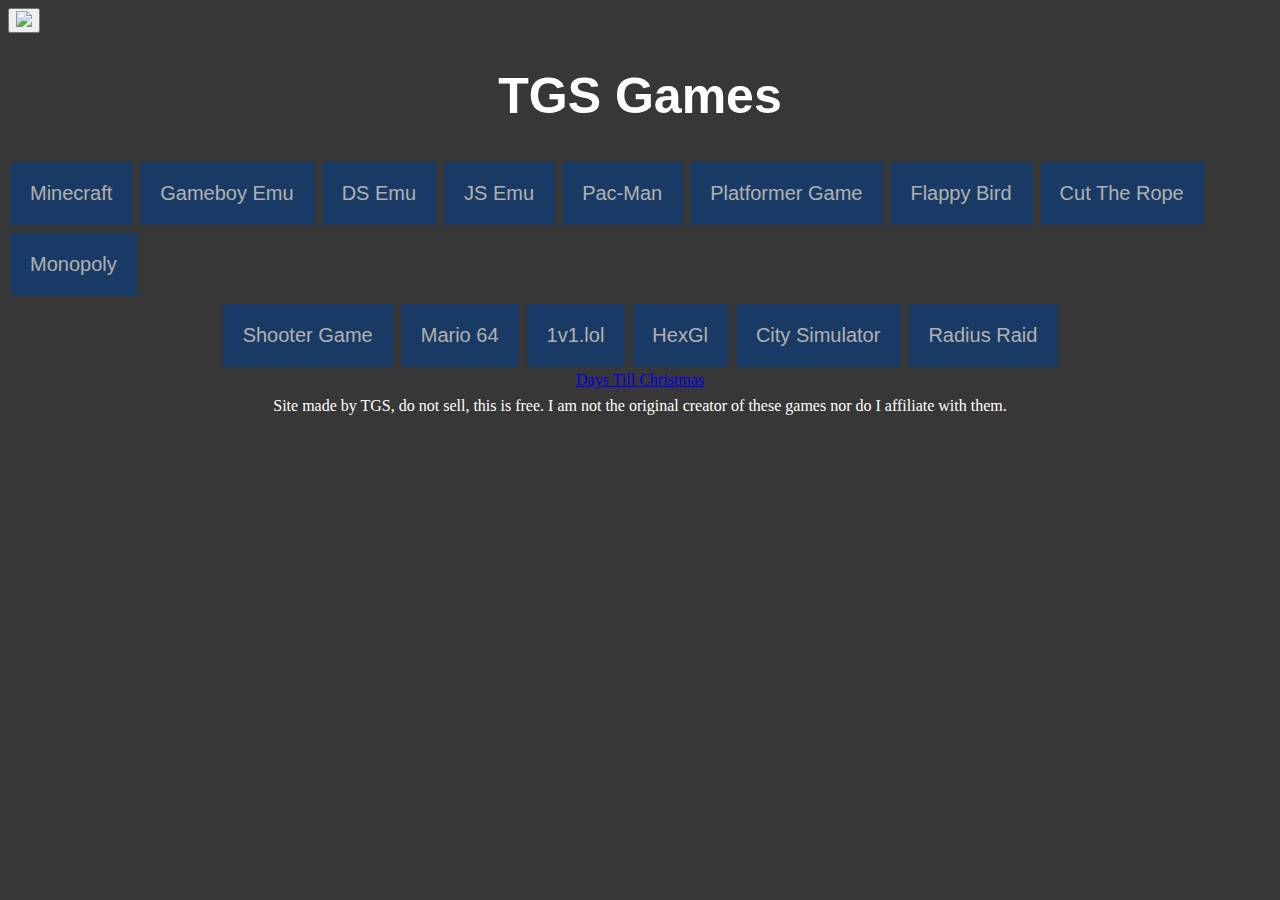
==== index.html @ 134c0f5d "Update index.html" ====
<!DOCTYPE html>
<html>

<head>
    <title>Totally Google</title>
    <link rel="icon" type="image/x-icon" href="/images/favicon.ico">
    <link rel="stylesheet" href="styles.css">
</head>

<body>
    <button onclick="window.location.href='google.com';"><img src="/images/info.png"></button>
    <h1 class="title">TGS Games</h1>
    <!Games>
        <div id="button_holder" name="row1">
            <button class="button" onclick="window.location.href='https://thegamingsqueaker.github.io/eaglercraft/';">Minecraft</button>
            <button class="button" onclick="window.location.href='https://thegamingsqueaker.github.io/gba/';">Gameboy Emu</button>
            <button class="button" onclick="window.location.href='https://thegamingsqueaker.github.io/dsemu/';">DS Emu</button>
            <button class="button" onclick="window.location.href='https://thegamingsqueaker.github.io/emujs/';">JS Emu</button>
            <button class="button" onclick="window.location.href='https://thegamingsqueaker.github.io/pacman/';">Pac-Man</button>
            <button class="button" onclick="window.location.href='https://thegamingsqueaker.github.io/platform/';">Platformer Game</button>
            <button class="button" onclick="window.location.href='https://thegamingsqueaker.github.io/flappy/';">Flappy Bird</button>
            <button class="button" onclick="window.location.href='https://thegamingsqueaker.github.io/cut-the-rope/';">Cut The Rope</button>
            <button class="button" onclick="window.location.href='https://thegamingsqueaker.github.io/monopoly/';">Monopoly</button>
        </div>
        <div id="button_holder" name="row2">
            <button class="button" onclick="window.location.href='https://thegamingsqueaker.github.io/doomjs/';">Shooter Game</button>
            <button class="button" onclick="window.location.href='https://thegamingsqueaker.github.io/sm64/';">Mario 64</button>
            <button class="button" onclick="window.location.href='https://thegamingsqueaker.github.io/1v1lol/';">1v1.lol</button>
            <button class="button" onclick="window.location.href='https://thegamingsqueaker.github.io/HexGL/';">HexGl</button>
            <button class="button" onclick="window.location.href='https://thegamingsqueaker.github.io/CityBuild/';">City Simulator</button>
            <button class="button" onclick="window.location.href='https://thegamingsqueaker.github.io/Radius-Raid/';">Radius Raid</button>
                                           
            
        </div>
         <div id="button_holder" class="count">
           <script src="https://cdn.logwork.com/widget/countdown.js"></script>
<a href="https://logwork.com/countdown-ximj" class="countdown-timer" data-style="columns" data-width="662" data-timezone="America/New_York" data-textcolor="#ffffff" data-date="2023-12-25 00:00" data-background="#363636" data-digitscolor="#ffffff" data-unitscolor="#ffffff">Days Till Christmas</a>
         </div>
        <p class="footer">Site made by TGS, do not sell, this is free. I am not the original creator of these games nor do I affiliate with them.</p>
</body>

</html>
---- styles.css ----
body {
        background-color: #383737;
    }
    .button {
        background-color: #033c82;
        border: none;
        color: white;
        padding: 20px 20px;
        text-align: center;
        font-size: 20px;
        margin: 4px 2px;
        opacity: 0.6;
        transition: 0.3s;
        display: inline-block;
        text-decoration: none;
        cursor: pointer;
        font-family: "Comic Sans MS", cursive, sans-serif;
    }

    .button:hover {
        opacity: 1
    }

    .title {

        font-family: "Comic Sans MS", cursive, sans-serif;
        font-size: 50px;
        text-align: center;
        color: white;
        transition: 0.6s;
    }

    .title:hover {
        color: aqua;
        opacity: 1;
    }

    p {
        color: white;
        text-align: center;
        margin: inherit;
        transition: 0.5s;
    }

    p:hover {
        color: aqua;
    }
    #button_holder{
        position: relative;
        width: fit-content;
        left: 50%;
        transform: translateX(-50%);
  }
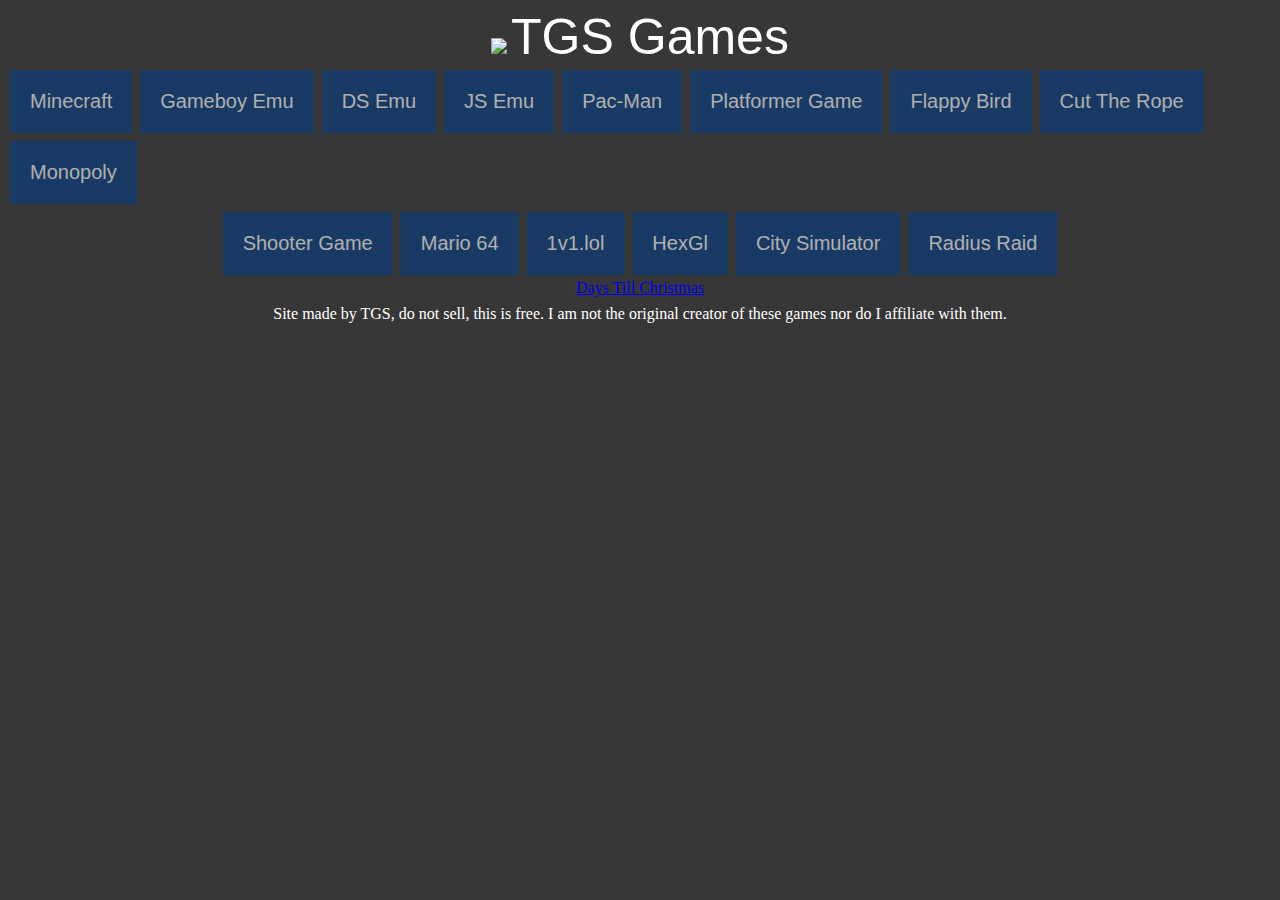
==== commit f4ff6c0b: "Update index.html" ====
--- a/index.html
+++ b/index.html
@@ -8,8 +8,10 @@
 </head>
 
 <body>
-    <button onclick="window.location.href='google.com';"><img src="/images/info.png"></button>
-    <h1 class="title">TGS Games</h1>
+    <div style="text-align:center;">
+        <img class="info" src="/images/info.png" onclick="window.location.href='info.html';">
+        <span class="title">TGS Games</span>
+    </div>
     <!Games>
         <div id="button_holder" name="row1">
             <button class="button" onclick="window.location.href='https://thegamingsqueaker.github.io/eaglercraft/';">Minecraft</button>
@@ -29,13 +31,13 @@
             <button class="button" onclick="window.location.href='https://thegamingsqueaker.github.io/HexGL/';">HexGl</button>
             <button class="button" onclick="window.location.href='https://thegamingsqueaker.github.io/CityBuild/';">City Simulator</button>
             <button class="button" onclick="window.location.href='https://thegamingsqueaker.github.io/Radius-Raid/';">Radius Raid</button>
-                                           
-            
+
+
         </div>
-         <div id="button_holder" class="count">
-           <script src="https://cdn.logwork.com/widget/countdown.js"></script>
-<a href="https://logwork.com/countdown-ximj" class="countdown-timer" data-style="columns" data-width="662" data-timezone="America/New_York" data-textcolor="#ffffff" data-date="2023-12-25 00:00" data-background="#363636" data-digitscolor="#ffffff" data-unitscolor="#ffffff">Days Till Christmas</a>
-         </div>
+        <div id="button_holder" class="count">
+            <script src="https://cdn.logwork.com/widget/countdown.js"></script>
+            <a href="https://logwork.com/countdown-ximj" class="countdown-timer" data-style="columns" data-width="662" data-timezone="America/New_York" data-textcolor="#ffffff" data-date="2023-12-25 00:00" data-background="#363636" data-digitscolor="#ffffff" data-unitscolor="#ffffff">Days Till Christmas</a>
+        </div>
         <p class="footer">Site made by TGS, do not sell, this is free. I am not the original creator of these games nor do I affiliate with them.</p>
 </body>
 
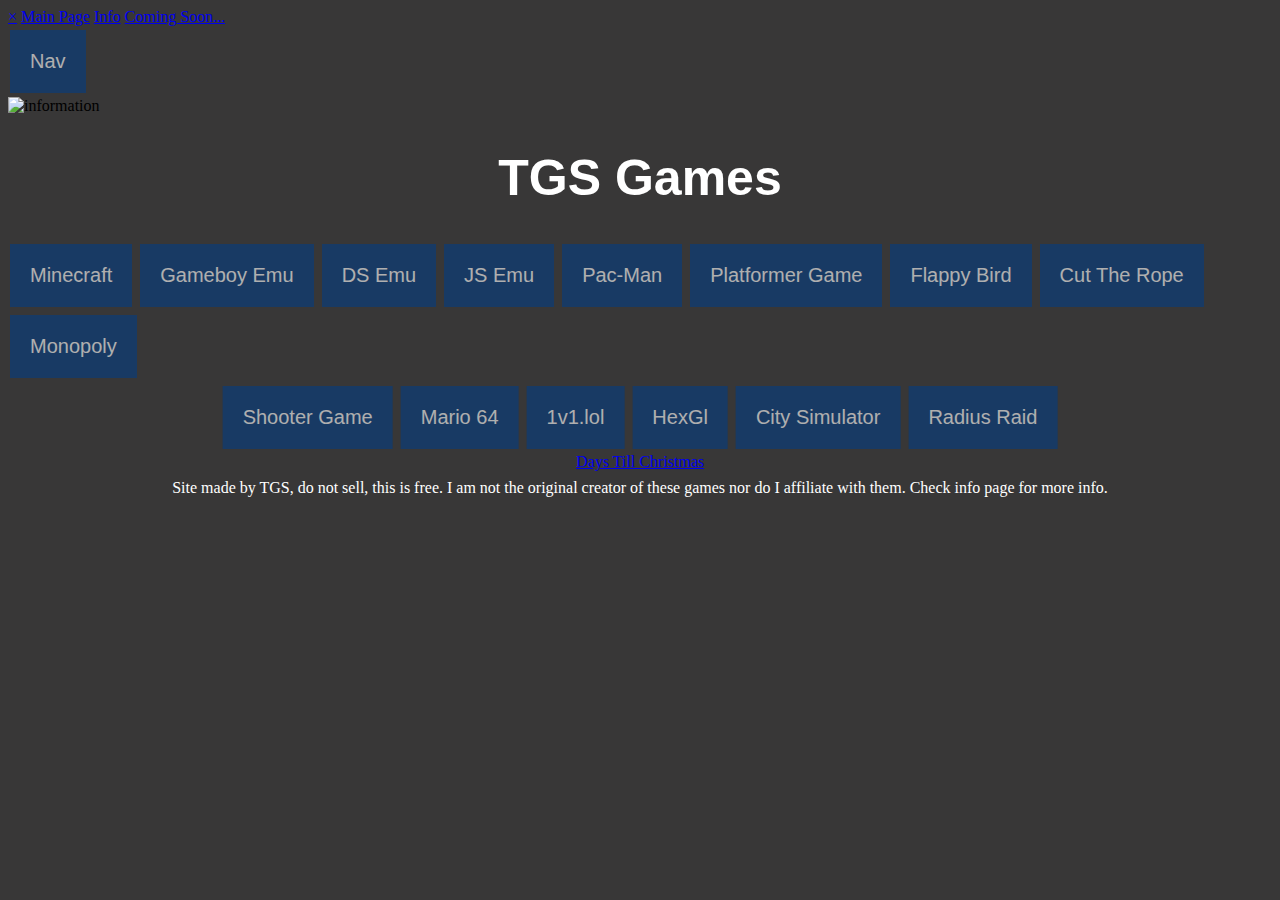
==== commit 8f658082: "Update index.html" ====
--- a/index.html
+++ b/index.html
@@ -8,29 +8,42 @@
 </head>
 
 <body>
-    <div style="text-align:center;">
-        <img class="info" src="/images/info.png" onclick="window.location.href='info.html';">
-        <span class="title">TGS Games</span>
+    <script src="sidebar.js"></script>
+    <div id="mySidenav" class="sidenav">
+      <a href="javascript:void(0)" class="closebtn" onclick="closeNav()">&times;</a>
+      <a href="index.html">Main Page</a>
+      <a href="info.html">Info</a>
+      <a href="#">Coming Soon...</a>
     </div>
+
+    <!-- Use any element to open the sidenav -->
+     <button class="button" onclick="openNav()">Nav</button>
+
+    <!-- Add all page content inside this div if you want the side nav to push page content to the right (not used if you only want the sidenav to sit on top of the page -->
+      <div id="main">
+    </div>
+    <img class="info" alt="information" src="/images/info.png" onclick="window.location.href='info.html';">
+    <h1 class="title">TGS Games</h1>
+
     <!Games>
         <div id="button_holder" name="row1">
-            <button class="button" onclick="window.location.href='https://thegamingsqueaker.github.io/eaglercraft/';">Minecraft</button>
-            <button class="button" onclick="window.location.href='https://thegamingsqueaker.github.io/gba/';">Gameboy Emu</button>
-            <button class="button" onclick="window.location.href='https://thegamingsqueaker.github.io/dsemu/';">DS Emu</button>
-            <button class="button" onclick="window.location.href='https://thegamingsqueaker.github.io/emujs/';">JS Emu</button>
-            <button class="button" onclick="window.location.href='https://thegamingsqueaker.github.io/pacman/';">Pac-Man</button>
-            <button class="button" onclick="window.location.href='https://thegamingsqueaker.github.io/platform/';">Platformer Game</button>
-            <button class="button" onclick="window.location.href='https://thegamingsqueaker.github.io/flappy/';">Flappy Bird</button>
-            <button class="button" onclick="window.location.href='https://thegamingsqueaker.github.io/cut-the-rope/';">Cut The Rope</button>
-            <button class="button" onclick="window.location.href='https://thegamingsqueaker.github.io/monopoly/';">Monopoly</button>
+            <button class="button" onclick="window.location.href='https://tgs-tgm.github.io/eaglercraft/';">Minecraft</button>
+            <button class="button" onclick="window.location.href='https://tgs-tgm.github.io/gba/';">Gameboy Emu</button>
+            <button class="button" onclick="window.location.href='https://tgs-tgm.github.io/dsemu/';">DS Emu</button>
+            <button class="button" onclick="window.location.href='https://tgs-tgm.github.io/emujs/';">JS Emu</button>
+            <button class="button" onclick="window.location.href='https://tgs-tgm.github.io/pacman/';">Pac-Man</button>
+            <button class="button" onclick="window.location.href='https://tgs-tgm.github.io/platform/';">Platformer Game</button>
+            <button class="button" onclick="window.location.href='https://tgs-tgm.github.io/flappy/';">Flappy Bird</button>
+            <button class="button" onclick="window.location.href='https://tgs-tgm.github.io/cut-the-rope/';">Cut The Rope</button>
+            <button class="button" onclick="window.location.href='https://tgs-tgm.github.io/monopoly/';">Monopoly</button>
         </div>
         <div id="button_holder" name="row2">
-            <button class="button" onclick="window.location.href='https://thegamingsqueaker.github.io/doomjs/';">Shooter Game</button>
-            <button class="button" onclick="window.location.href='https://thegamingsqueaker.github.io/sm64/';">Mario 64</button>
-            <button class="button" onclick="window.location.href='https://thegamingsqueaker.github.io/1v1lol/';">1v1.lol</button>
-            <button class="button" onclick="window.location.href='https://thegamingsqueaker.github.io/HexGL/';">HexGl</button>
-            <button class="button" onclick="window.location.href='https://thegamingsqueaker.github.io/CityBuild/';">City Simulator</button>
-            <button class="button" onclick="window.location.href='https://thegamingsqueaker.github.io/Radius-Raid/';">Radius Raid</button>
+            <button class="button" onclick="window.location.href='https://tgs-tgm.github.io/doomjs/';">Shooter Game</button>
+            <button class="button" onclick="window.location.href='https://tgs-tgm.github.io/sm64/';">Mario 64</button>
+            <button class="button" onclick="window.location.href='https://tgs-tgm.github.io/1v1lol/';">1v1.lol</button>
+            <button class="button" onclick="window.location.href='https://tgs-tgm.github.io/HexGL/';">HexGl</button>
+            <button class="button" onclick="window.location.href='https://tgs-tgm.github.io/CityBuild/';">City Simulator</button>
+            <button class="button" onclick="window.location.href='https://tgs-tgm.github.io/Radius-Raid/';">Radius Raid</button>
 
 
         </div>
@@ -38,7 +51,7 @@
             <script src="https://cdn.logwork.com/widget/countdown.js"></script>
             <a href="https://logwork.com/countdown-ximj" class="countdown-timer" data-style="columns" data-width="662" data-timezone="America/New_York" data-textcolor="#ffffff" data-date="2023-12-25 00:00" data-background="#363636" data-digitscolor="#ffffff" data-unitscolor="#ffffff">Days Till Christmas</a>
         </div>
-        <p class="footer">Site made by TGS, do not sell, this is free. I am not the original creator of these games nor do I affiliate with them.</p>
+        <p class="footer">Site made by TGS, do not sell, this is free. I am not the original creator of these games nor do I affiliate with them. Check info page for more info.</p>
 </body>
 
 </html>
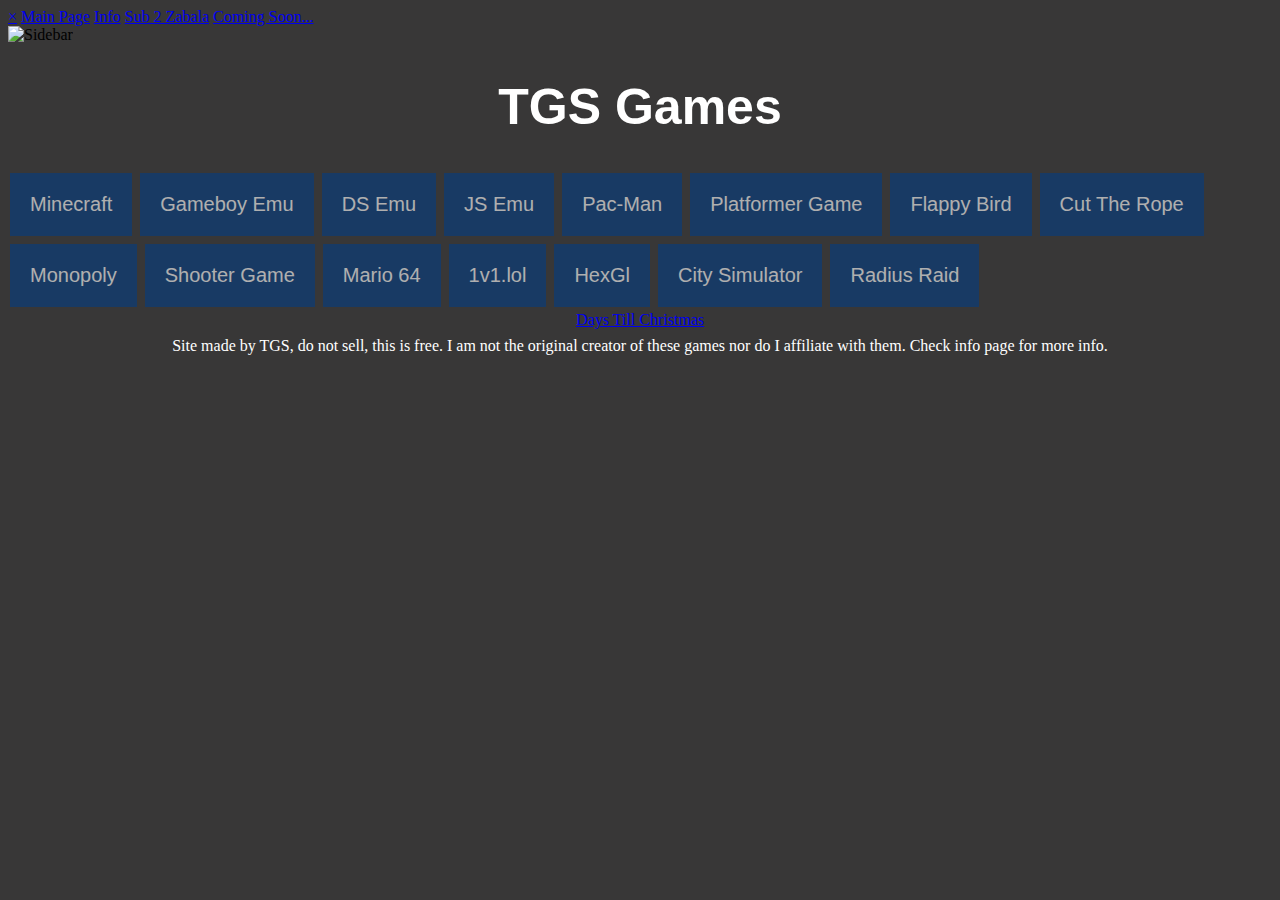
==== commit 4512bc5c: "Update index.html" ====
--- a/index.html
+++ b/index.html
@@ -13,16 +13,16 @@
       <a href="javascript:void(0)" class="closebtn" onclick="closeNav()">&times;</a>
       <a href="index.html">Main Page</a>
       <a href="info.html">Info</a>
+        <a href="https://tgs-tgm.github.io/zabala/">Sub 2 Zabala</a>
       <a href="#">Coming Soon...</a>
     </div>
 
     <!-- Use any element to open the sidenav -->
-     <button class="button" onclick="openNav()">Nav</button>
+     <img class="side" alt="Sidebar" src="/images/sidebar.png" onclick="openNav()">
 
     <!-- Add all page content inside this div if you want the side nav to push page content to the right (not used if you only want the sidenav to sit on top of the page -->
       <div id="main">
     </div>
-    <img class="info" alt="information" src="/images/info.png" onclick="window.location.href='info.html';">
     <h1 class="title">TGS Games</h1>
 
     <!Games>
@@ -36,17 +36,14 @@
             <button class="button" onclick="window.location.href='https://tgs-tgm.github.io/flappy/';">Flappy Bird</button>
             <button class="button" onclick="window.location.href='https://tgs-tgm.github.io/cut-the-rope/';">Cut The Rope</button>
             <button class="button" onclick="window.location.href='https://tgs-tgm.github.io/monopoly/';">Monopoly</button>
-        </div>
-        <div id="button_holder" name="row2">
             <button class="button" onclick="window.location.href='https://tgs-tgm.github.io/doomjs/';">Shooter Game</button>
             <button class="button" onclick="window.location.href='https://tgs-tgm.github.io/sm64/';">Mario 64</button>
             <button class="button" onclick="window.location.href='https://tgs-tgm.github.io/1v1lol/';">1v1.lol</button>
             <button class="button" onclick="window.location.href='https://tgs-tgm.github.io/HexGL/';">HexGl</button>
             <button class="button" onclick="window.location.href='https://tgs-tgm.github.io/CityBuild/';">City Simulator</button>
-            <button class="button" onclick="window.location.href='https://tgs-tgm.github.io/Radius-Raid/';">Radius Raid</button>
+            <button class="button" onclick="window.location.href='https://tgs-tgm.github.io/Radius-Raid/';">Radius Raid</button>   
+        </div>
 
-
-        </div>
         <div id="button_holder" class="count">
             <script src="https://cdn.logwork.com/widget/countdown.js"></script>
             <a href="https://logwork.com/countdown-ximj" class="countdown-timer" data-style="columns" data-width="662" data-timezone="America/New_York" data-textcolor="#ffffff" data-date="2023-12-25 00:00" data-background="#363636" data-digitscolor="#ffffff" data-unitscolor="#ffffff">Days Till Christmas</a>
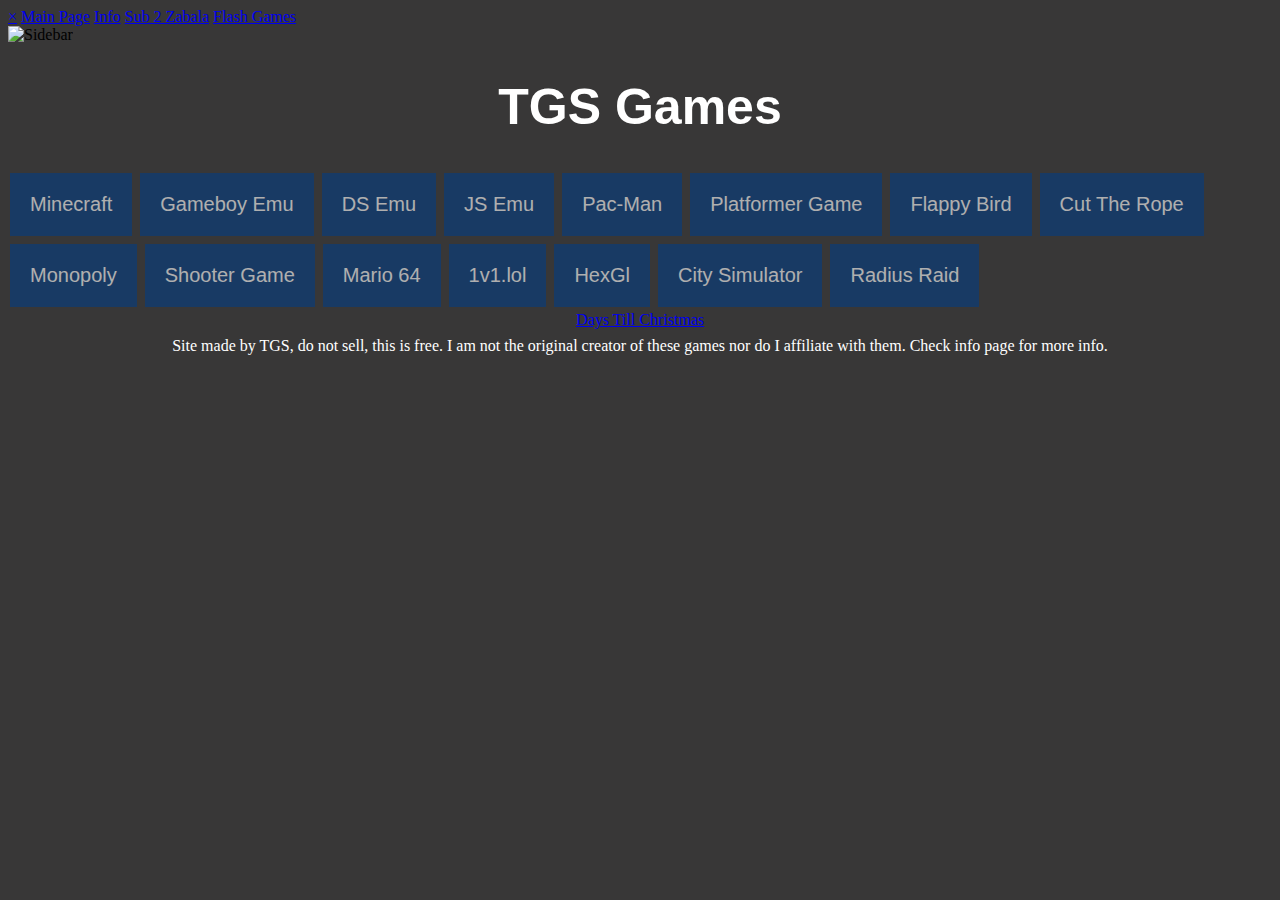
==== commit b7bdccd6: "Update index.html" ====
--- a/index.html
+++ b/index.html
@@ -14,7 +14,7 @@
       <a href="index.html">Main Page</a>
       <a href="info.html">Info</a>
         <a href="https://tgs-tgm.github.io/zabala/">Sub 2 Zabala</a>
-      <a href="#">Coming Soon...</a>
+      <a href="#">Flash Games</a>
     </div>
 
     <!-- Use any element to open the sidenav -->
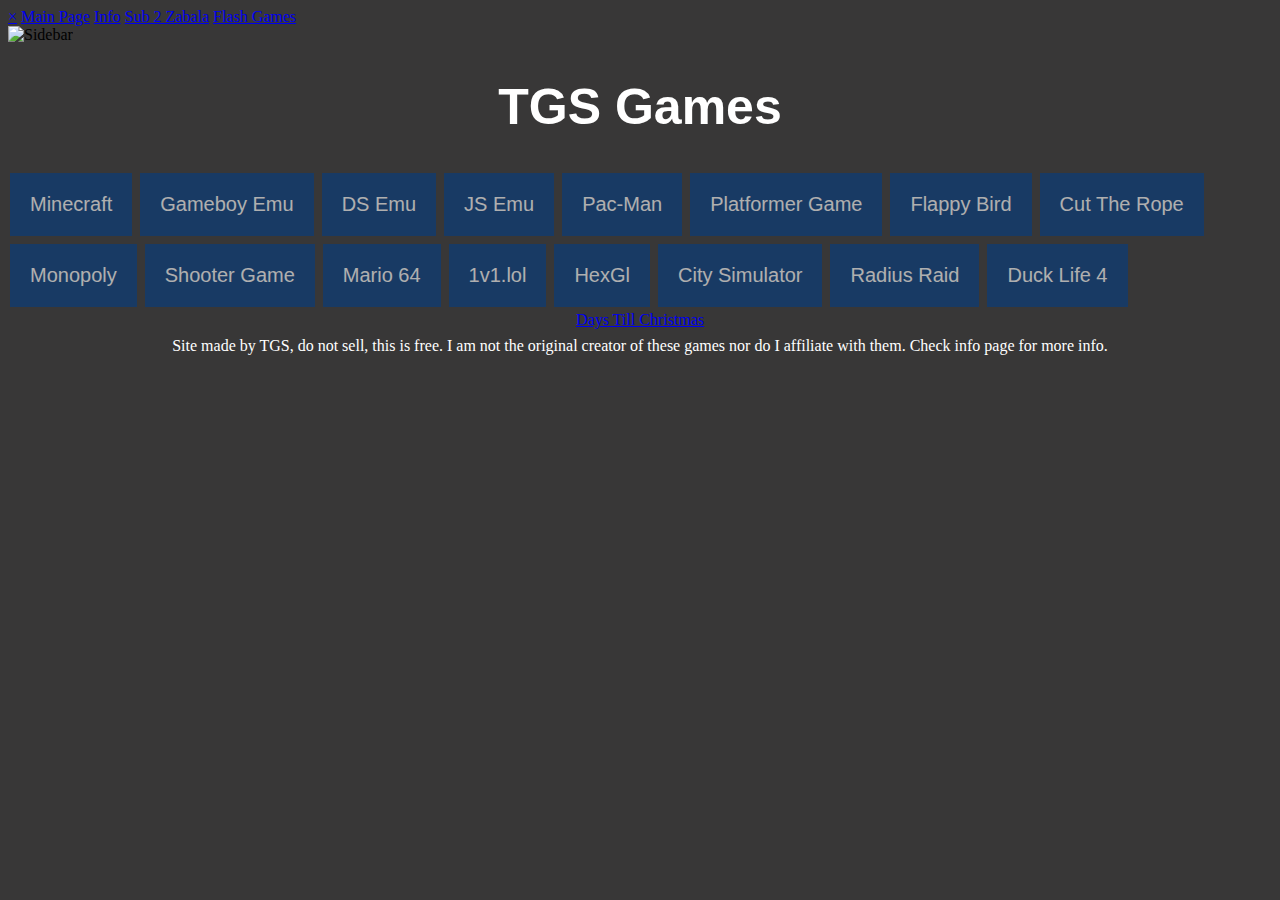
==== commit bbb83b66: "Update index.html" ====
--- a/index.html
+++ b/index.html
@@ -41,7 +41,8 @@
             <button class="button" onclick="window.location.href='https://tgs-tgm.github.io/1v1lol/';">1v1.lol</button>
             <button class="button" onclick="window.location.href='https://tgs-tgm.github.io/HexGL/';">HexGl</button>
             <button class="button" onclick="window.location.href='https://tgs-tgm.github.io/CityBuild/';">City Simulator</button>
-            <button class="button" onclick="window.location.href='https://tgs-tgm.github.io/Radius-Raid/';">Radius Raid</button>   
+            <button class="button" onclick="window.location.href='https://tgs-tgm.github.io/Radius-Raid/';">Radius Raid</button>  
+            <button class="button" onclick="window.location.href='https://tgs-tgm.github.io/flash/ducklife4.html';">Duck Life 4</button>
         </div>
 
         <div id="button_holder" class="count">
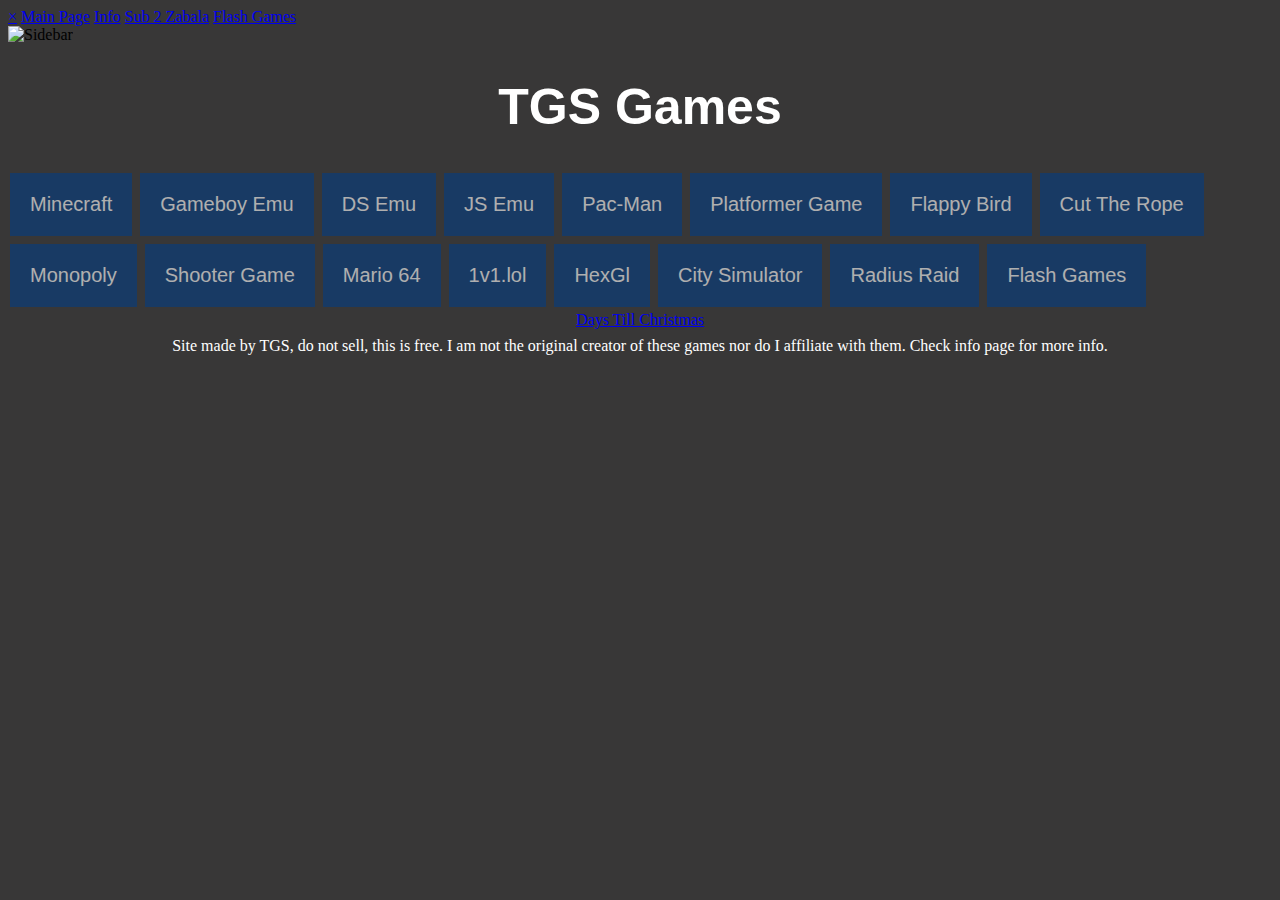
==== commit 4123ab36: "Update index.html" ====
--- a/index.html
+++ b/index.html
@@ -14,7 +14,7 @@
       <a href="index.html">Main Page</a>
       <a href="info.html">Info</a>
         <a href="https://tgs-tgm.github.io/zabala/">Sub 2 Zabala</a>
-      <a href="#">Flash Games</a>
+      <a href="https://tgs-tgm.github.io/flash/">Flash Games</a>
     </div>
 
     <!-- Use any element to open the sidenav -->
@@ -42,7 +42,7 @@
             <button class="button" onclick="window.location.href='https://tgs-tgm.github.io/HexGL/';">HexGl</button>
             <button class="button" onclick="window.location.href='https://tgs-tgm.github.io/CityBuild/';">City Simulator</button>
             <button class="button" onclick="window.location.href='https://tgs-tgm.github.io/Radius-Raid/';">Radius Raid</button>  
-            <button class="button" onclick="window.location.href='https://tgs-tgm.github.io/flash/ducklife4.html';">Duck Life 4</button>
+            <button class="button" onclick="window.location.href='https://tgs-tgm.github.io/flash/ducklife4.html';">Flash Games</button>
         </div>
 
         <div id="button_holder" class="count">
